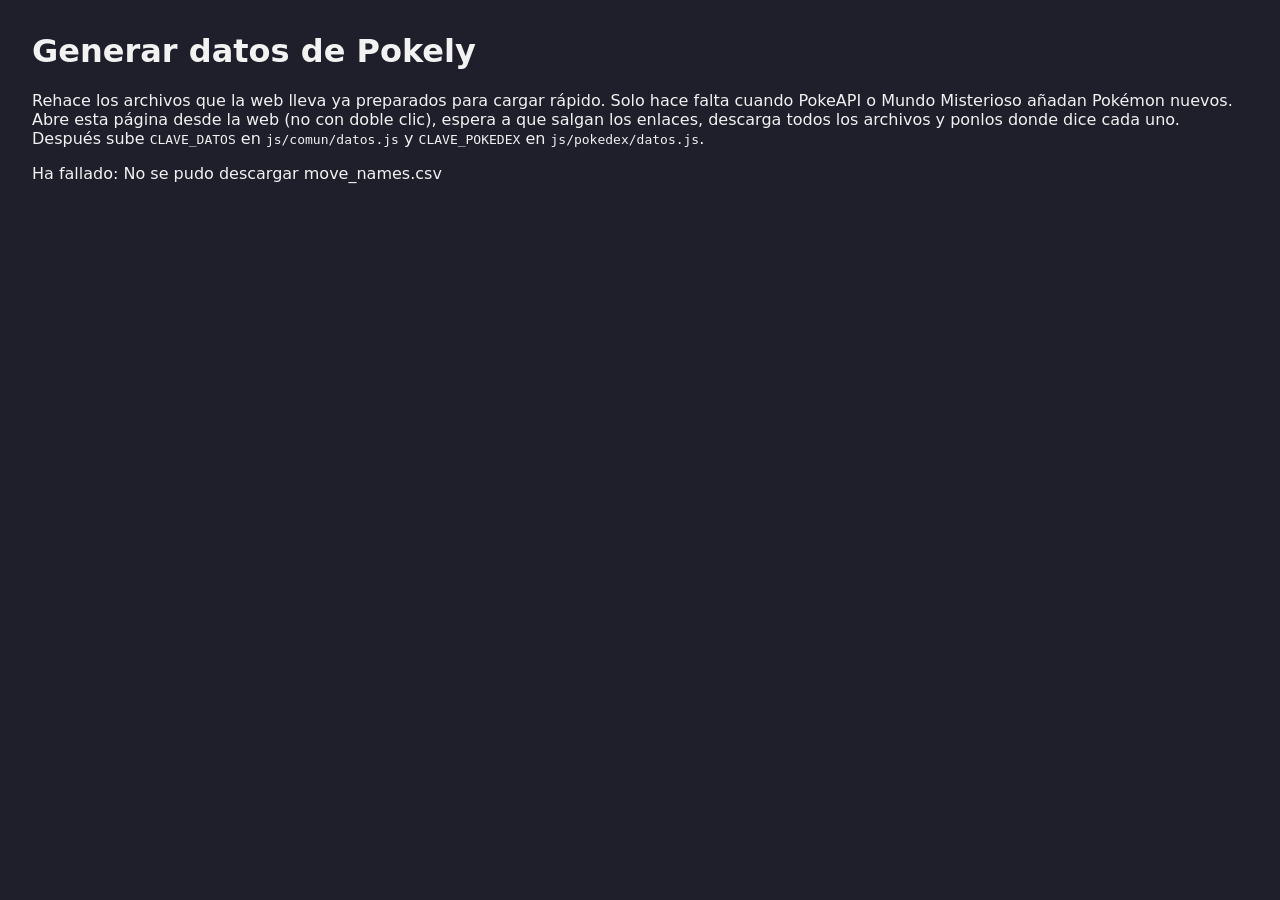
==== herramientas/generar-datos.html @ 40ed75bb "Update 0.0.3" ====
<!DOCTYPE html>
<html lang="es">
<head>
  <meta charset="UTF-8">
  <meta name="viewport" content="width=device-width, initial-scale=1">
  <title>Generar datos de Pokely</title>
  <style>
    body { margin: 2rem; background: #1e1f2b; color: #f2f2f2; font-family: system-ui, sans-serif; }
    a { color: #f1c40f; }
    li { margin: 0.4rem 0; }
  </style>
  <script type="module" src="generar-datos.js"></script>
</head>
<body>
  <h1>Generar datos de Pokely</h1>
  <p>
    Rehace los archivos que la web lleva ya preparados para cargar rápido. Solo hace falta
    cuando PokeAPI o Mundo Misterioso añadan Pokémon nuevos. Abre esta página desde la web
    (no con doble clic), espera a que salgan los enlaces, descarga todos los archivos y
    ponlos donde dice cada uno. Después sube <code>CLAVE_DATOS</code> en
    <code>js/comun/datos.js</code> y <code>CLAVE_POKEDEX</code> en
    <code>js/pokedex/datos.js</code>.
  </p>
  <p class="estado">Generando...</p>
  <ul class="enlaces"></ul>
</body>
</html>
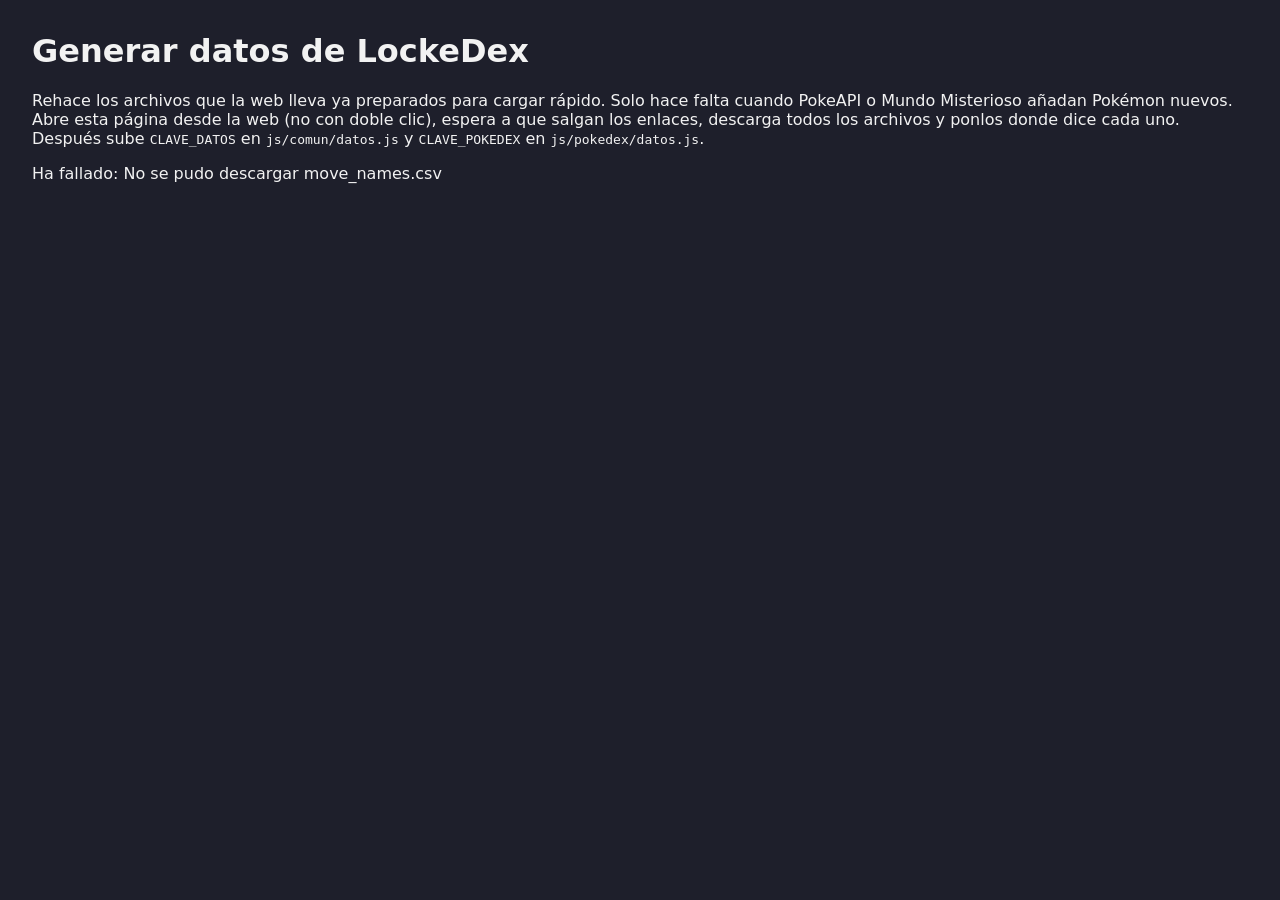
==== commit c3d3e1f9: "Update 0.0.5 Cambios Visuales" ====
--- a/herramientas/generar-datos.html
+++ b/herramientas/generar-datos.html
@@ -3,7 +3,7 @@
 <head>
   <meta charset="UTF-8">
   <meta name="viewport" content="width=device-width, initial-scale=1">
-  <title>Generar datos de Pokely</title>
+  <title>Generar datos de LockeDex</title>
   <style>
     body { margin: 2rem; background: #1e1f2b; color: #f2f2f2; font-family: system-ui, sans-serif; }
     a { color: #f1c40f; }
@@ -12,7 +12,7 @@
   <script type="module" src="generar-datos.js"></script>
 </head>
 <body>
-  <h1>Generar datos de Pokely</h1>
+  <h1>Generar datos de LockeDex</h1>
   <p>
     Rehace los archivos que la web lleva ya preparados para cargar rápido. Solo hace falta
     cuando PokeAPI o Mundo Misterioso añadan Pokémon nuevos. Abre esta página desde la web
